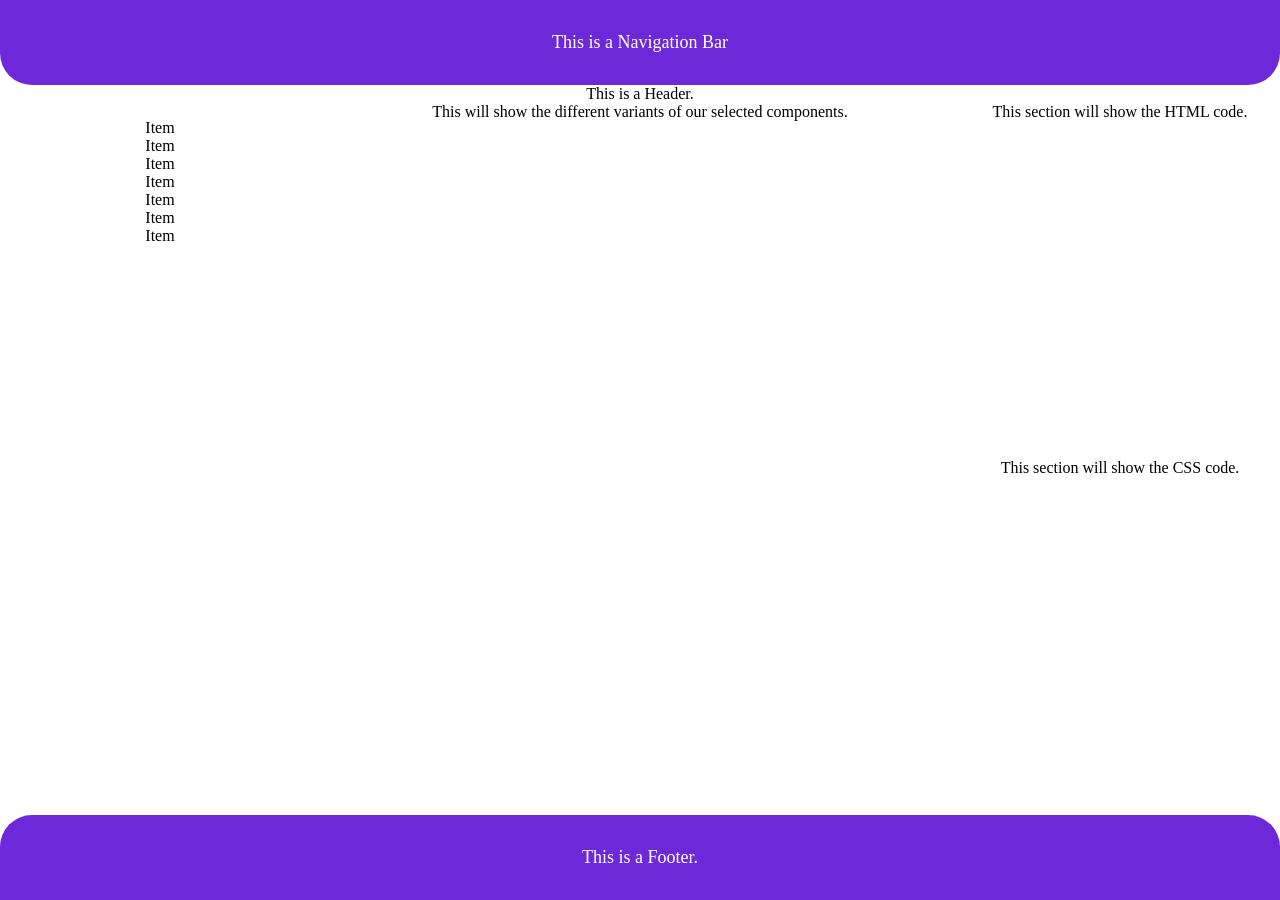
==== index.html @ abe74c22 "created basic layout" ====
<!DOCTYPE html>
<html lang="en">
<head>
    <meta charset="UTF-8">
    <meta http-equiv="X-UA-Compatible" content="IE=edge">
    <meta name="viewport" content="width=device-width, initial-scale=1.0">
    <title>Component Library</title>
    <link href='styles.css' rel='stylesheet'>
</head>
<body>
    <nav class="navigation-bar">This is a Navigation Bar</nav>
    <header class="header">
        This is a Header.
    </header>
    <section class="body-of-website">
        <section class="column library-components">
            <ul class="library-components-list">
                <li>Item</li>
                <li>Item</li>
                <li>Item</li>
                <li>Item</li>
                <li>Item</li>
                <li>Item</li>
                <li>Item</li>
            </ul>    
        </section>
        <section class="column library-components-list-variants">
            This will show the different variants of our selected components.
        </section>
        <section class="column library-components-list-variants-code">
            <section class="html-code-sec">
                This section will show the HTML code.
            </section>
            <section class="css-code-sec">
                This section will show the CSS code.
            </section>
        </section>
    </section>
    <footer class="footer">
        This is a Footer.
    </footer>
</body>
</html>
---- styles.css ----
:root {
    --primary-color : #6D28D9    ;
    --secondary-color : #A78BFA    ;
    --light-color : #DDD6FE    ;
    --dark-color : #4C1D95    ;
}
html {
    height:100%;
}
body {
    margin: 0px;
    text-align: center;
    height:100%;
}
.navigation-bar {
    background-color: var(--primary-color);
    padding: 2rem 1rem;
    color: white;
    font-size: large;
    border-bottom-left-radius: 2rem;
    border-bottom-right-radius: 2rem;
}
.header {
}
.body-of-website {
    display: block;
    margin: auto;
    height: calc(100% - 188px);
}
.column {
    float:left;
}
.library-components {
    height: 100%;
    width : 25%;
}
.library-components-list {
    list-style-type: none;
    padding-inline-start: 0px;
}
.library-components-list .components-items{
    list-style-type: none;
    padding-inline-start: 0px;
}
.library-components-list-variants {
    height: 100%;
    width : 50%;
}
.library-components-list-variants-code {
    height: 100%;
    width : 25%;
}
.html-code-sec, .css-code-sec{
    height: 50%;
}

.footer {
    background-color: var(--primary-color);
    padding: 2rem 1rem;
    color: white;
    font-size: large;
    border-top-left-radius: 2rem;
    border-top-right-radius: 2rem;
}
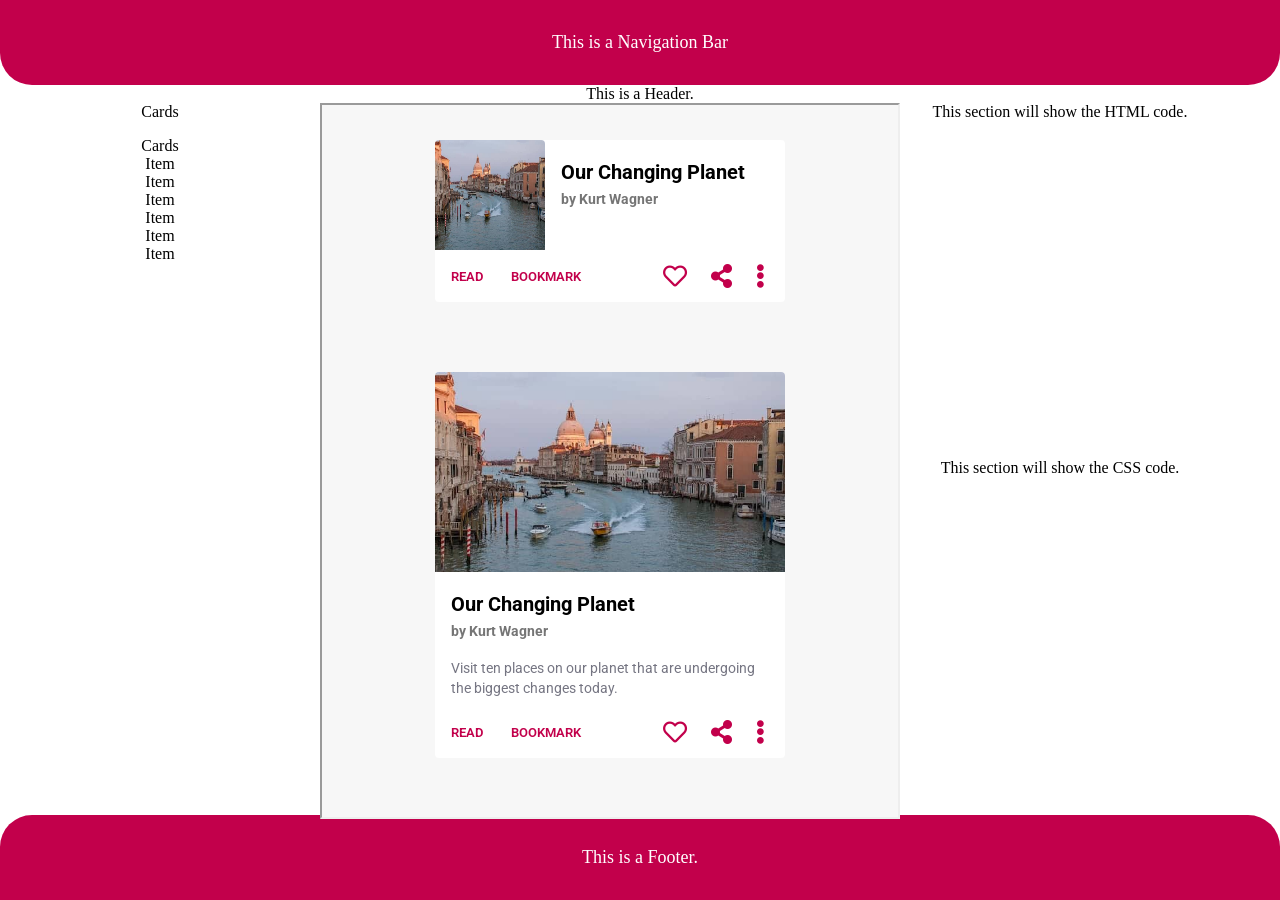
==== commit 85619bd4: "cards completed" ====
--- a/index.html
+++ b/index.html
@@ -14,8 +14,9 @@
     </header>
     <section class="body-of-website">
         <section class="column library-components">
+            <div class="component">Cards</div>
             <ul class="library-components-list">
-                <li>Item</li>
+                <li>Cards</li>
                 <li>Item</li>
                 <li>Item</li>
                 <li>Item</li>
@@ -24,9 +25,7 @@
                 <li>Item</li>
             </ul>    
         </section>
-        <section class="column library-components-list-variants">
-            This will show the different variants of our selected components.
-        </section>
+        <iframe class="column library-components-list-variants" src="Cards/Cards.html" title="Cards"></iframe>
         <section class="column library-components-list-variants-code">
             <section class="html-code-sec">
                 This section will show the HTML code.
--- a/styles.css
+++ b/styles.css
@@ -1,8 +1,10 @@
+@import url('https://fonts.googleapis.com/css2?family=Roboto:wght@100;400;500;700;900&display=swap');
+
 :root {
-    --primary-color : #6D28D9    ;
-    --secondary-color : #A78BFA    ;
-    --light-color : #DDD6FE    ;
-    --dark-color : #4C1D95    ;
+    --primary-color : #c2004b;
+    --secondary-color : #eb679a;
+    --light-color : #ffeff5;
+    --dark-color : #72022d;
 }
 html {
     height:100%;
@@ -44,7 +46,7 @@
 }
 .library-components-list-variants {
     height: 100%;
-    width : 50%;
+    width : 45%;
 }
 .library-components-list-variants-code {
     height: 100%;
